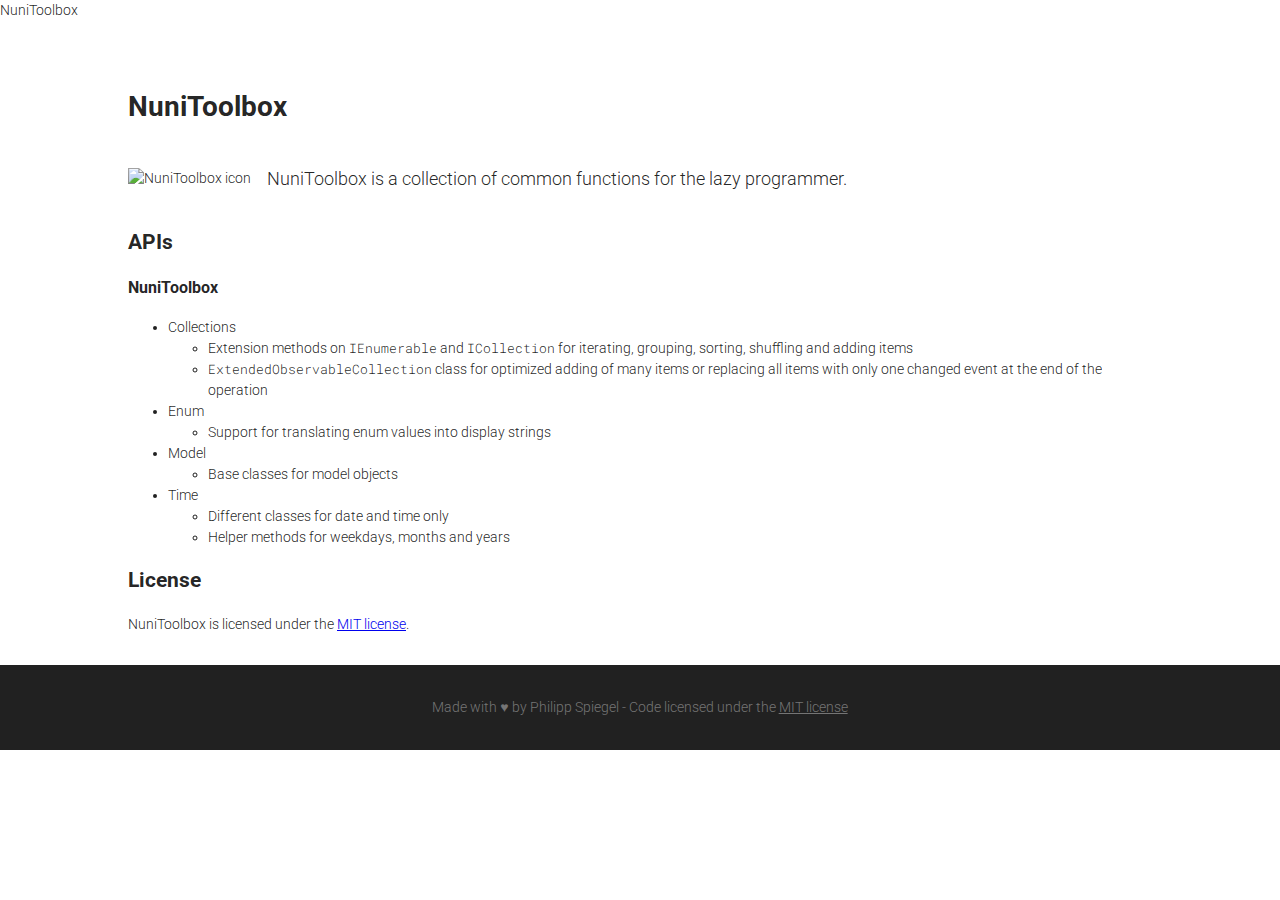
==== docs/index.html @ 87cbf1f1 "added website" ====
﻿<!DOCTYPE html>

<html>
    <head>
        <meta http-equiv="Content-Type" content="text/html; charset=utf-8">

        <link rel="stylesheet" href="https://fonts.googleapis.com/icon?family=Material+Icons">
        <link rel="stylesheet" href="https://fonts.googleapis.com/css?family=Roboto:300,400,500">
        <link rel="stylesheet" href="https://fonts.googleapis.com/css?family=Roboto+Mono:300,400,500">
        <link rel="stylesheet" href="https://unpkg.com/material-components-web@4.0.0/dist/material-components-web.min.css" />

        <link rel="stylesheet" href="css/theme.css" />
        <link rel="stylesheet" href="css/style.css" />

        <title>NuniToolbox</title>
    </head>
    <body class="mdc-typography">
        <div id="root">
            <header class="mdc-top-app-bar mdc-top-app-bar--fixed">
                <div class="mdc-top-app-bar__row">
                    <section class="mdc-top-app-bar__section mdc-top-app-bar__section--align-start">
                        <span class="mdc-top-app-bar__title">NuniToolbox</span>
                    </section>
                    <section class="mdc-top-app-bar__section mdc-top-app-bar__section--align-end" role="toolbar">
                        <a href="https://github.com/spiegelp/NuniToolbox" class="mdc-top-app-bar__action-item" aria-label="GitHub" alt="GitHub" target="_blank">
                            <img class="nav-github-image" src="images/GitHub-Mark-Light-120px-plus.png" />
                        </a>
                    </section>
                </div>
            </header>

            <main class="mdc-top-app-bar--fixed-adjust">
                <div id="content" class="content">
                    <h1>NuniToolbox</h1>
                    <div class="icon-intro-flex-container">
                        <div class="icon-flex-item">
                            <img class="library-icon" src="https://raw.githubusercontent.com/spiegelp/NuniToolbox/master/icon/icon.png" alt="NuniToolbox icon" />
                        </div>
                        <div class="intro-flex-item">
                            <p>
                                NuniToolbox is a collection of common functions for the lazy programmer.
                            </p>
                        </div>
                    </div>
                    <h2>APIs</h2>
                    <p>
                        <h3>NuniToolbox</h3>
                        <ul>
                            <li>
                                Collections
                                <ul>
                                    <li>
                                        Extension methods on <code>IEnumerable</code> and <code>ICollection</code> for iterating, grouping, sorting, shuffling and adding items
                                    </li>
                                    <li>
                                        <code>ExtendedObservableCollection</code> class for optimized adding of many items or replacing all items with only one changed event at the end of the operation
                                    </li>
                                </ul>
                            </li>
                            <li>
                                Enum
                                <ul>
                                    <li>
                                        Support for translating enum values into display strings
                                    </li>
                                </ul>
                            </li>
                            <li>
                                Model
                                <ul>
                                    <li>
                                        Base classes for model objects
                                    </li>
                                </ul>
                            </li>
                            <li>
                                Time
                                <ul>
                                    <li>
                                        Different classes for date and time only
                                    </li>
                                    <li>
                                        Helper methods for weekdays, months and years
                                    </li>
                                </ul>
                            </li>
                        </ul>
                    </p>
                    <h2>License</h2>
                    <p>
                        NuniToolbox is licensed under the <a href="https://github.com/spiegelp/NuniToolbox/blob/master/LICENSE" target="_blank">MIT license</a>.
                    </p>
                </div>

                <div id="footer">
                    <div class="content">
                        Made with ♥ by Philipp Spiegel - Code licensed under the <a href="https://github.com/spiegelp/NuniToolbox/blob/master/LICENSE" target="_blank">MIT license</a>
                    </div>
                </div>
            </main>
        </div>

        <script type="text/javascript" src="https://unpkg.com/material-components-web@4.0.0/dist/material-components-web.min.js"></script>
    </body>
</html>
---- docs/css/theme.css ----
﻿:root {
    --mdc-theme-primary: #2196F3;
    --mdc-theme-primary-transparency: rgba(33, 150, 243, 0.5);
    --mdc-theme-accent: #D50000;
    --mdc-theme-text-primary-on-primary: rgba(255, 255, 255, 1);
    --mdc-theme-text-secondary-on-primary: rgba(255, 255, 255, 0.7);
    --mdc-theme-text-hint-on-primary: rgba(255, 255, 255, 0.5);
    --mdc-theme-text-disabled-on-primary: rgba(255, 255, 255, 0.5);
    --mdc-theme-text-icon-on-primary: rgba(255, 255, 255, 1);
    --mdc-theme-text-primary-on-accent: rgba(255, 255, 255, 1);
    --mdc-theme-text-secondary-on-accent: rgba(255, 255, 255, 0.7);
    --mdc-theme-text-hint-on-accent: rgba(255, 255, 255, 0.5);
    --mdc-theme-text-disabled-on-accent: rgba(255, 255, 255, 0.5);
    --mdc-theme-text-icon-on-accent: rgba(255, 255, 255, 1);
    --mdc-theme-background: #FFFFFF;
}

body {
    color: var(--mdc-theme-text-primary-on-light, rgba(0, 0, 0, 0.87));
}
---- docs/css/style.css ----
﻿body {
    font-family: Roboto, sans-serif;
    font-size: 14px;
    font-weight: 300;
    line-height: 1.5;
    margin: 0;
}

code {
    font-family: 'Roboto Mono', monospace;
    font-size: 90%;
}

.content {
    margin: 0 auto;
    padding: 16px;
    max-width: 1024px;
}

#footer {
    background-color: #212121;
    color: #757575;
    padding: 16px 0px;
    text-align: center;
}

#footer a {
    color: #757575;
    text-decoration: underline;
}

.library-icon {
    width: 128px;
}

.nav-github-image {
    width: 24px;
}

.icon-intro-flex-container {
    display: flex;
    flex-direction: row;
    align-items: center;
}

.icon-flex-item {
    order: 0;
    flex: 0 0 auto;
}

.intro-flex-item {
    order: 1;
    flex: 1 1 auto;
    padding-left: 16px;
}

.intro-flex-item p {
    font-size: 18px;
}

@media (max-width: 512px) {
    .icon-intro-flex-container {
        flex-direction: column;
    }

    .icon-flex-item {
        flex: 1 1 auto;
    }

    .intro-flex-item {
        flex: 1 1 auto;
        padding-left: 0;
    }

    .intro-flex-item p {
        text-align: center;
    }
}
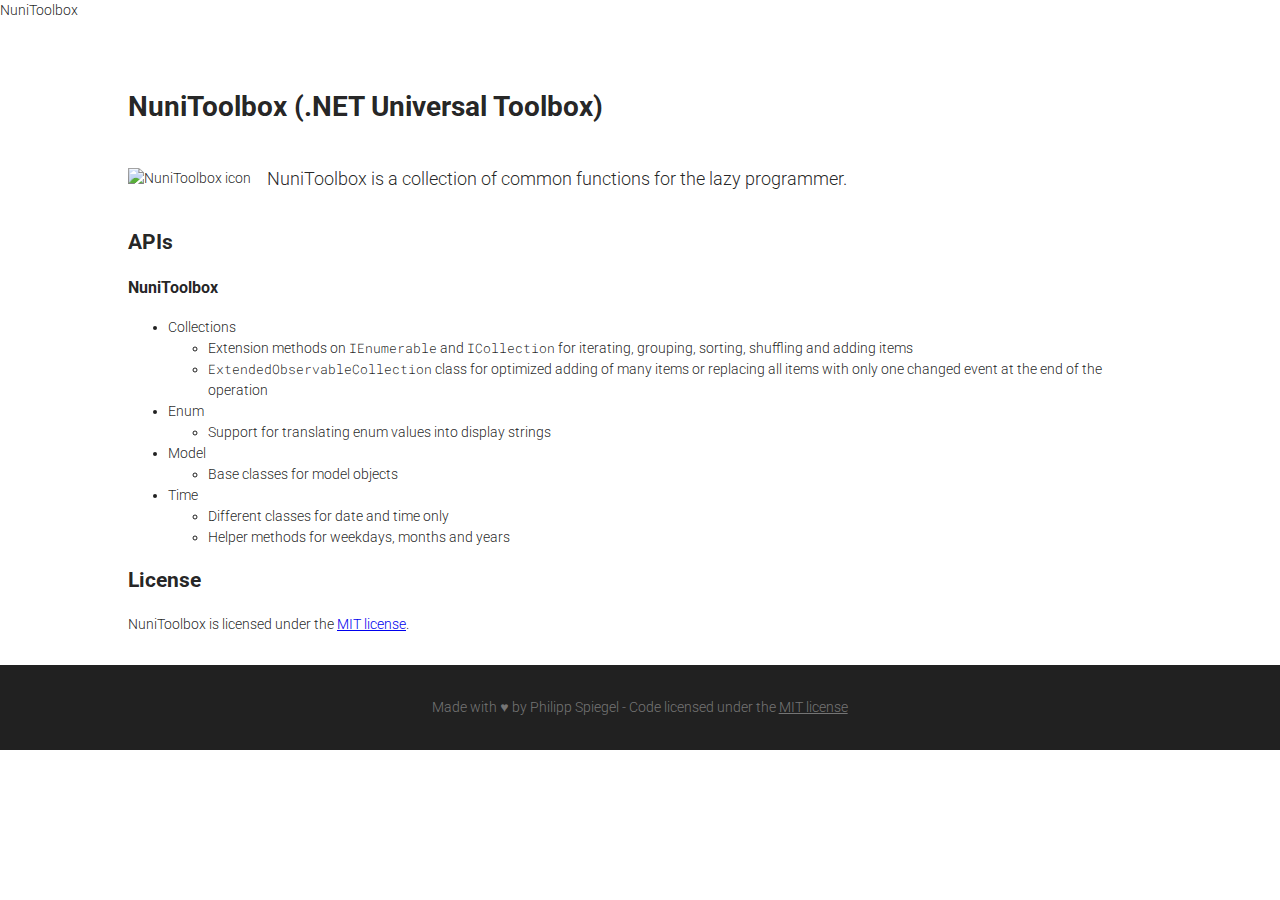
==== commit 7b65630e: "updated copyright statements and readme" ====
--- a/docs/index.html
+++ b/docs/index.html
@@ -12,7 +12,7 @@
         <link rel="stylesheet" href="css/theme.css" />
         <link rel="stylesheet" href="css/style.css" />
 
-        <title>NuniToolbox</title>
+        <title>NuniToolbox (.NET Universal Toolbox)</title>
     </head>
     <body class="mdc-typography">
         <div id="root">
@@ -31,7 +31,7 @@
 
             <main class="mdc-top-app-bar--fixed-adjust">
                 <div id="content" class="content">
-                    <h1>NuniToolbox</h1>
+                    <h1>NuniToolbox (.NET Universal Toolbox)</h1>
                     <div class="icon-intro-flex-container">
                         <div class="icon-flex-item">
                             <img class="library-icon" src="https://raw.githubusercontent.com/spiegelp/NuniToolbox/master/icon/icon.png" alt="NuniToolbox icon" />
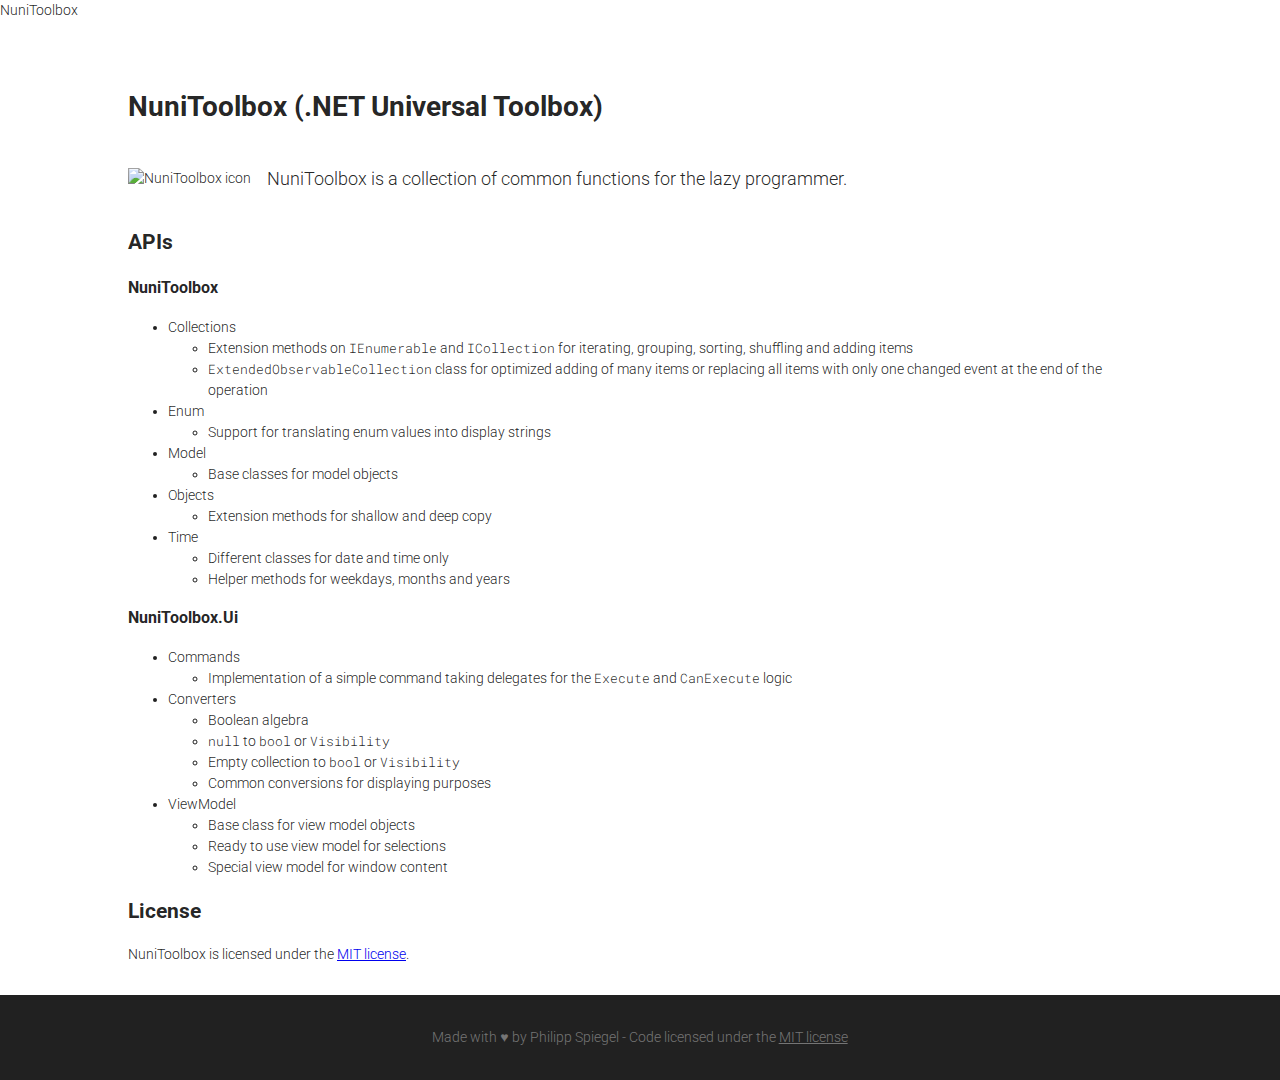
==== commit d0e05312: "updated readme and release notes" ====
--- a/docs/index.html
+++ b/docs/index.html
@@ -74,6 +74,14 @@
                                 </ul>
                             </li>
                             <li>
+                                Objects
+                                <ul>
+                                    <li>
+                                        Extension methods for shallow and deep copy
+                                    </li>
+                                </ul>
+                            </li>
+                            <li>
                                 Time
                                 <ul>
                                     <li>
@@ -81,6 +89,50 @@
                                     </li>
                                     <li>
                                         Helper methods for weekdays, months and years
+                                    </li>
+                                </ul>
+                            </li>
+                        </ul>
+                    </p>
+                    <p>
+                        <h3>NuniToolbox.Ui</h3>
+                        <ul>
+                            <li>
+                                Commands
+                                <ul>
+                                    <li>
+                                        Implementation of a simple command taking delegates for the <code>Execute</code> and <code>CanExecute</code> logic
+                                    </li>
+                                </ul>
+                            </li>
+                            <li>
+                                Converters
+                                <ul>
+                                    <li>
+                                        Boolean algebra
+                                    </li>
+                                    <li>
+                                        <code>null</code> to <code>bool</code> or <code>Visibility</code>
+                                    </li>
+                                    <li>
+                                        Empty collection to <code>bool</code> or <code>Visibility</code>
+                                    </li>
+                                    <li>
+                                        Common conversions for displaying purposes
+                                    </li>
+                                </ul>
+                            </li>
+                            <li>
+                                ViewModel
+                                <ul>
+                                    <li>
+                                        Base class for view model objects
+                                    </li>
+                                    <li>
+                                        Ready to use view model for selections
+                                    </li>
+                                    <li>
+                                        Special view model for window content
                                     </li>
                                 </ul>
                             </li>
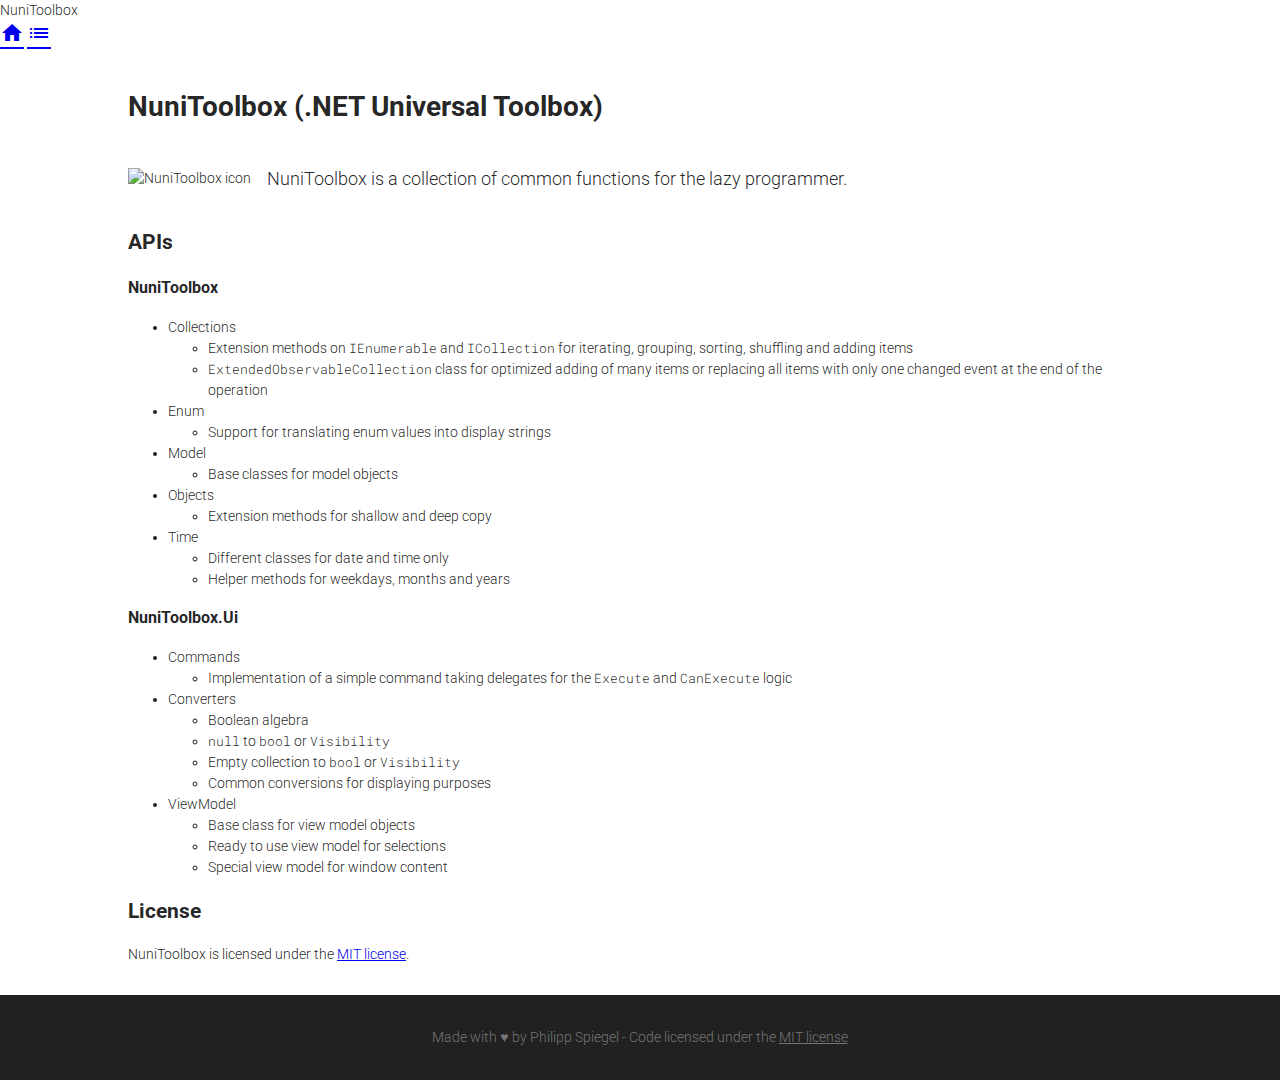
==== commit 868cae46: "added release notes to the website" ====
--- a/docs/index.html
+++ b/docs/index.html
@@ -7,7 +7,7 @@
         <link rel="stylesheet" href="https://fonts.googleapis.com/icon?family=Material+Icons">
         <link rel="stylesheet" href="https://fonts.googleapis.com/css?family=Roboto:300,400,500">
         <link rel="stylesheet" href="https://fonts.googleapis.com/css?family=Roboto+Mono:300,400,500">
-        <link rel="stylesheet" href="https://unpkg.com/material-components-web@4.0.0/dist/material-components-web.min.css" />
+        <link rel="stylesheet" href="https://unpkg.com/material-components-web@5.1.0/dist/material-components-web.min.css" />
 
         <link rel="stylesheet" href="css/theme.css" />
         <link rel="stylesheet" href="css/style.css" />
@@ -22,7 +22,9 @@
                         <span class="mdc-top-app-bar__title">NuniToolbox</span>
                     </section>
                     <section class="mdc-top-app-bar__section mdc-top-app-bar__section--align-end" role="toolbar">
-                        <a href="https://github.com/spiegelp/NuniToolbox" class="mdc-top-app-bar__action-item" aria-label="GitHub" alt="GitHub" target="_blank">
+                        <a href="index.html" class="mdc-icon-button material-icons mdc-top-app-bar__action-item--unbounded" aria-label="Home" alt="Home">home</a>
+                        <a href="releasenotes.html" class="mdc-icon-button material-icons mdc-top-app-bar__action-item--unbounded" aria-label="Release notes" alt="Release notes">list</a>
+                        <a href="https://github.com/spiegelp/NuniToolbox" class="mdc-icon-button mdc-top-app-bar__action-item--unbounded" aria-label="GitHub" alt="GitHub" target="_blank">
                             <img class="nav-github-image" src="images/GitHub-Mark-Light-120px-plus.png" />
                         </a>
                     </section>
@@ -152,6 +154,6 @@
             </main>
         </div>
 
-        <script type="text/javascript" src="https://unpkg.com/material-components-web@4.0.0/dist/material-components-web.min.js"></script>
+        <script type="text/javascript" src="https://unpkg.com/material-components-web@5.1.0/dist/material-components-web.min.js"></script>
     </body>
 </html>--- a/docs/css/style.css
+++ b/docs/css/style.css
@@ -58,6 +58,17 @@
     font-size: 18px;
 }
 
+.tab-control-content {
+    margin-top: 16px;
+    display: none;
+    visibility: collapse;
+}
+
+.tab-control-content--active {
+    display: block;
+    visibility: visible;
+}
+
 @media (max-width: 512px) {
     .icon-intro-flex-container {
         flex-direction: column;
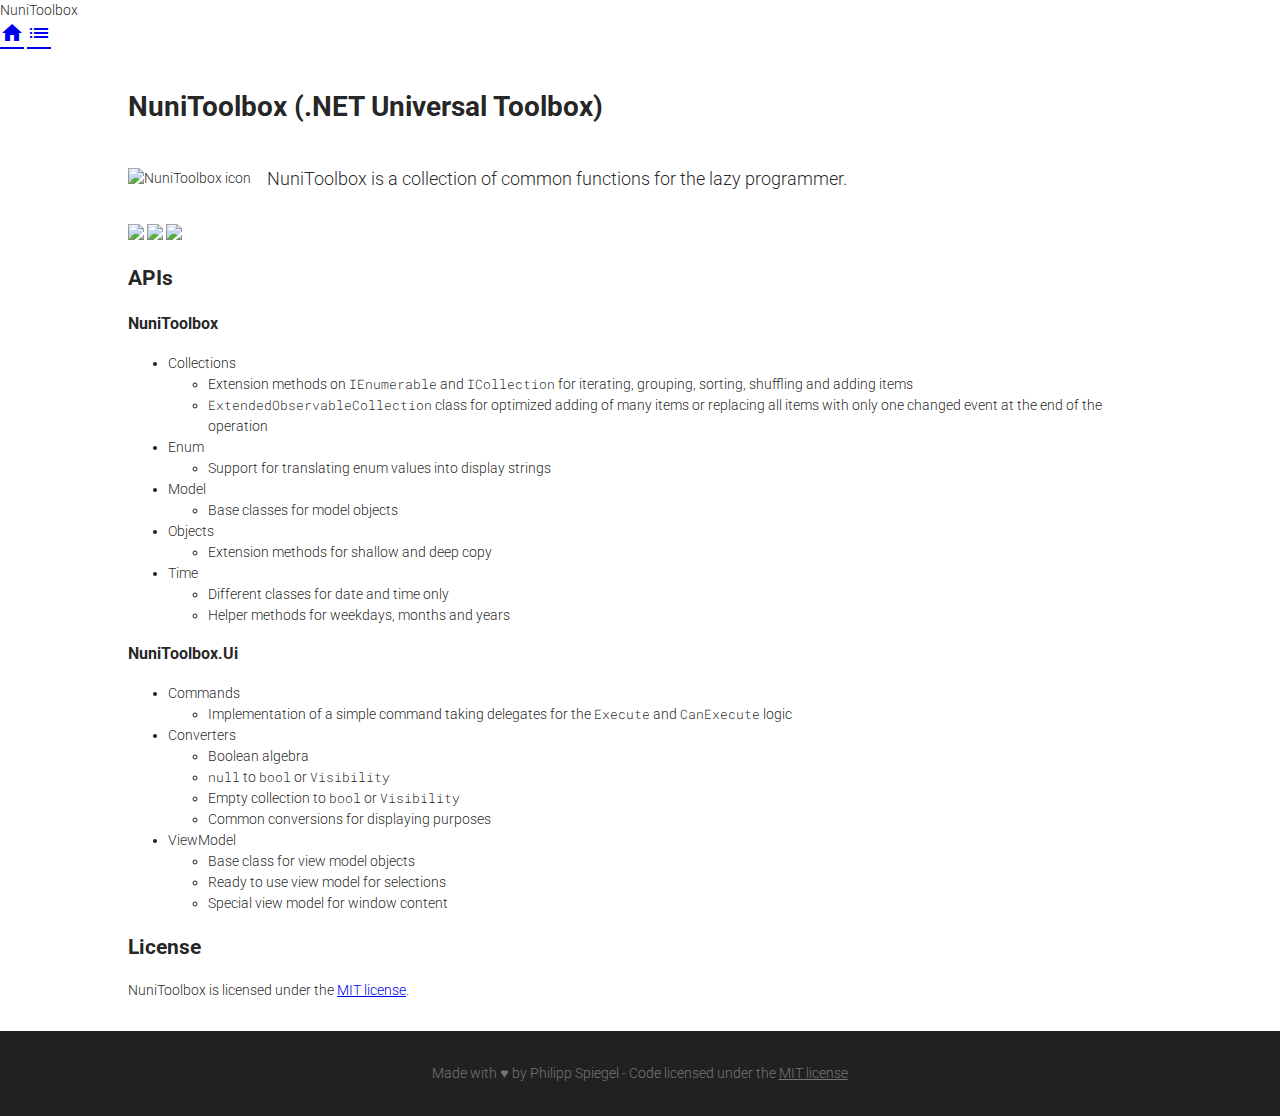
==== commit d2ba0090: "build and NuGet shields" ====
--- a/docs/index.html
+++ b/docs/index.html
@@ -44,6 +44,11 @@
                             </p>
                         </div>
                     </div>
+                    <p>
+                        <a href="https://dev.azure.com/spiegelp/NuniToolbox/_build/latest?definitionId=3"><img src="https://dev.azure.com/spiegelp/NuniToolbox/_apis/build/status/NuniToolbox-all" /></a>
+                        <a href="https://www.nuget.org/packages/NuniToolbox/" target="_blank"><img src="https://img.shields.io/nuget/v/NuniToolbox.svg?style=flat&label=NuniToolbox&logo=nuget&color=blue" /></a>
+                        <a href="https://www.nuget.org/packages/NuniToolbox.Ui/" target="_blank"><img src="https://img.shields.io/nuget/v/NuniToolbox.Ui.svg?style=flat&label=NuniToolbox.Ui&logo=nuget&color=blue" /></a>
+                    </p>
                     <h2>APIs</h2>
                     <p>
                         <h3>NuniToolbox</h3>
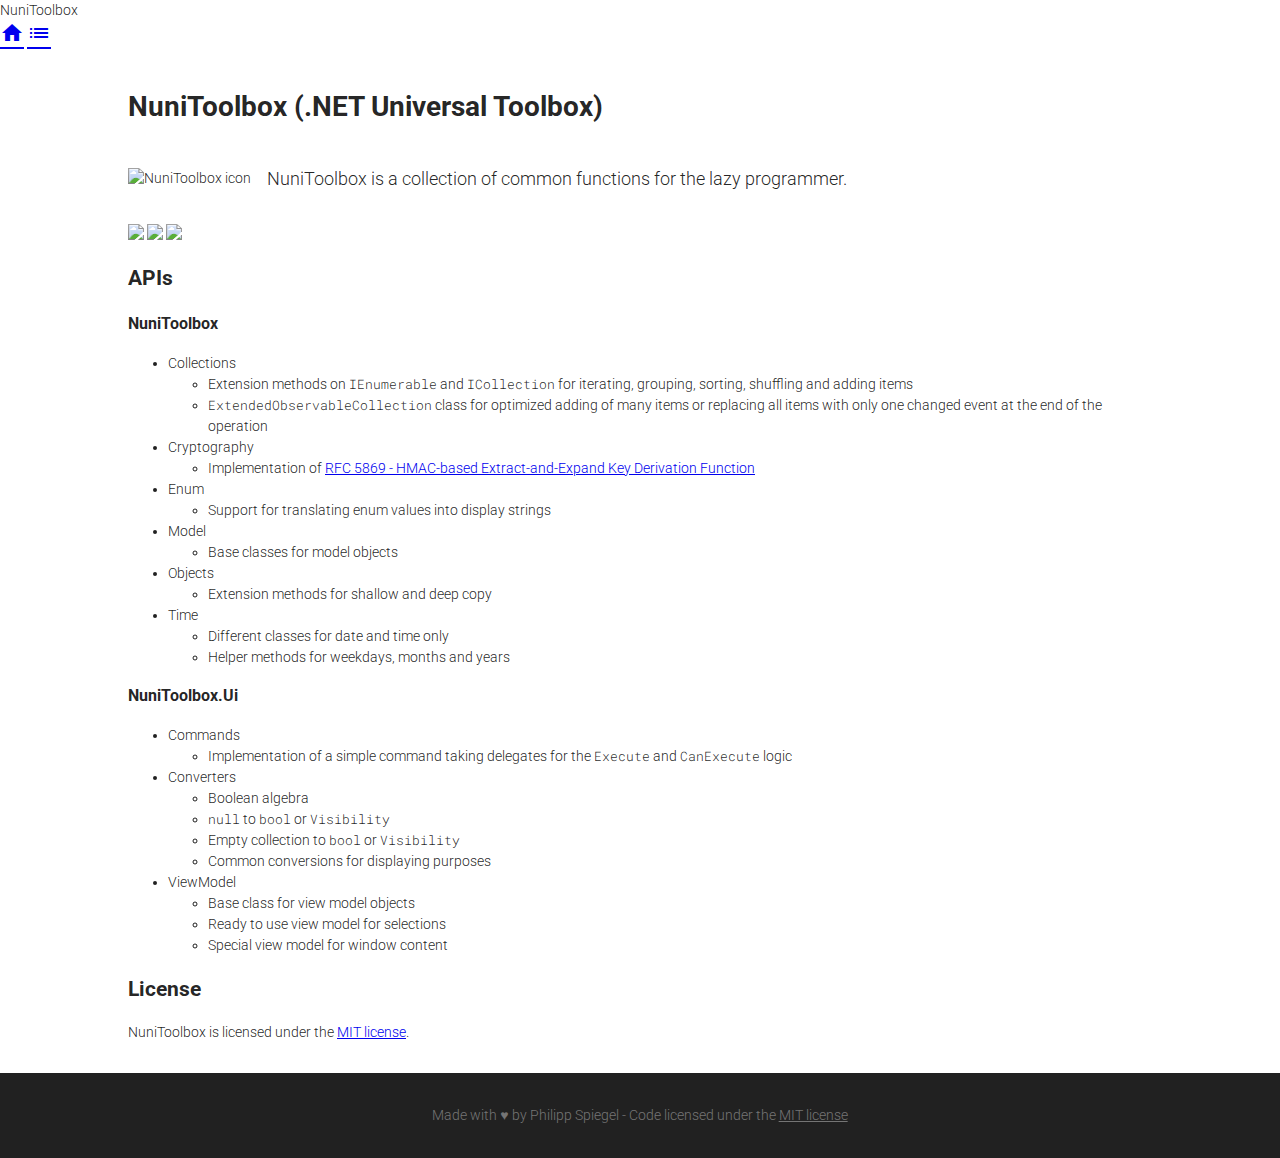
==== commit 5027717c: "implementation of RFC 5869 - HMAC-based Extract-and-Expand Key Derivation Function" ====
--- a/docs/index.html
+++ b/docs/index.html
@@ -61,6 +61,14 @@
                                     </li>
                                     <li>
                                         <code>ExtendedObservableCollection</code> class for optimized adding of many items or replacing all items with only one changed event at the end of the operation
+                                    </li>
+                                </ul>
+                            </li>
+                            <li>
+                                Cryptography
+                                <ul>
+                                    <li>
+                                        Implementation of <a href="https://tools.ietf.org/html/rfc5869">RFC 5869 - HMAC-based Extract-and-Expand Key Derivation Function</a>
                                     </li>
                                 </ul>
                             </li>
